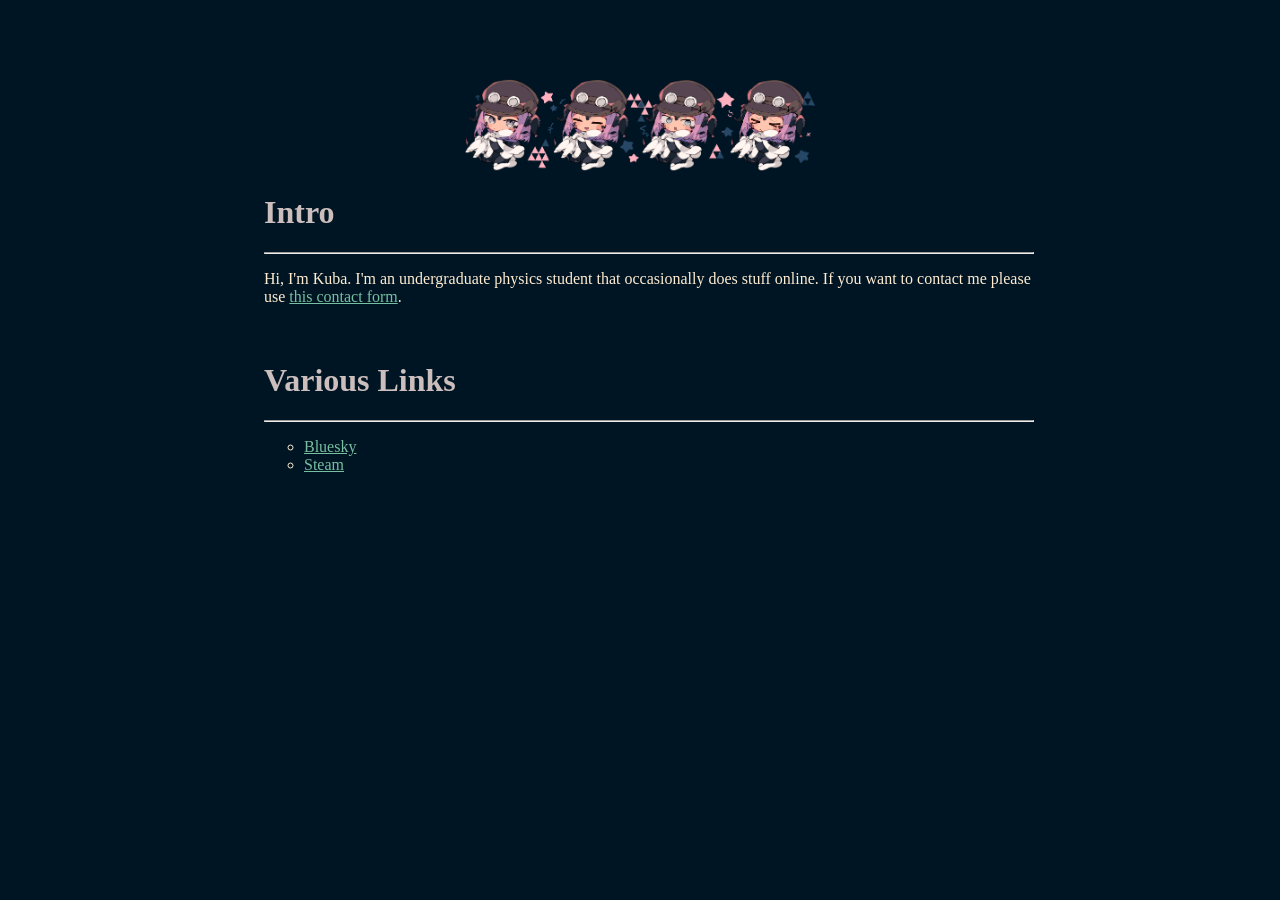
==== index.html @ 91014b28 "changed steam link" ====
<!DOCTYPE html>
<html lang="en">
<head>
	<!-- handles  the embed-->
	<meta property="og:title" content="kuba.moe"/>
	<meta property="og:type" content="website"/>
	<meta property="og:url" content="https://kuba.moe"/>
	<meta property="og:image" content="/images/1x.png"/>
	<meta property="og:description" content="personal info site for some fucking loser"/>
    <!-- stylesheet link-->
    <link rel="stylesheet" href="/style.css">	
	<!-- loads fonts-->
	<link rel="preconnect" href="https://fonts.googleapis.com">
	<link rel="preconnect" href="https://fonts.gstatic.com" crossorigin>
	<link href="https://fonts.googleapis.com/css2?family=Lato:ital,wght@0,100;0,300;0,400;0,700;0,900;1,100;1,300;1,400;1,700;1,900&display=swap" rel="style">
</head>
<img src="/images/4x.png" class="center" title="commissioned from @_by4co on twitter" alt="artwork commissioned from @_by4co on twitter">
<h1>
	Intro
</h1>
<hr>
<p>
	Hi, I'm Kuba. I'm an undergraduate physics student that occasionally does stuff online. If you want to contact me please use <a href="/contact-form.html">this contact form</a>.
</p>
<br>
<h1>
	Various Links
</h1>
<hr>
<p>
	<ul>
		<li><a href="https://bsky.app/profile/kuba.moe/">Bluesky</a></li>
		<li><a href="https://steamcommunity.com/profiles/76561198096984868">Steam</a></li>
	</ul>

</p>
---- style.css ----
.lato-thin {
    font-family: "Lato", serif;
    font-weight: 100;
    font-style: normal;
  }
  
  .lato-light {
    font-family: "Lato", serif;
    font-weight: 300;
    font-style: normal;
  }
  
  .lato-regular {
    font-family: "Lato", serif;
    font-weight: 400;
    font-style: normal;
  }
  
  .lato-bold {
    font-family: "Lato", serif;
    font-weight: 700;
    font-style: normal;
  }
  
  .lato-black {
    font-family: "Lato", serif;
    font-weight: 900;
    font-style: normal;
  }
  
  .lato-thin-italic {
    font-family: "Lato", serif;
    font-weight: 100;
    font-style: italic;
  }
  
  .lato-light-italic {
    font-family: "Lato", serif;
    font-weight: 300;
    font-style: italic;
  }
  
  .lato-regular-italic {
    font-family: "Lato", serif;
    font-weight: 400;
    font-style: italic;
  }
  
  .lato-bold-italic {
    font-family: "Lato", serif;
    font-weight: 700;
    font-style: italic;
  }
  
  .lato-black-italic {
    font-family: "Lato", serif;
    font-weight: 900;
    font-style: italic;
  }  
html{
    overflow-wrap: break-word;
    background-color:#001524;
}
body{
    justify-content:center;
    color:#FFECD1;
    /*color:#FFFF;*/
    text-align: left;
    font-family:"Lato", serif;
    text-size-adjust:auto;
    width:60%;
    padding: 5% 20% 0 20%
}
h1{
    /*color:#93827F;*/
    color:#CBBEBC;
    text-size-adjust:auto;
}
h2{
  /*color:#CBBEBC;*/
  color:#93827F;
  text-size-adjust:auto;
}
hr{
  width:100%;
  align:center;
}
a:link{
  color:#77BFA0;
}
a:visited{
  color: #74B3CE;
}
ul{
  list-style-type:circle;
}
input[type=text], select, textarea {
  width: 100%; /* Full width */
  padding: 12px; /* Some padding */ 
  border: 1px solid #ccc; /* Gray border */
  border-radius: 4px; /* Rounded borders */
  box-sizing: border-box; /* Make sure that padding and width stays in place */
  margin-top: 6px; /* Add a top margin */
  margin-bottom: 16px; /* Bottom margin */
  resize: vertical /* Allow the user to vertically resize the textarea (not horizontally) */
}

/* Style the submit button with a specific background color etc */
input[type=submit] {
  background-color: #04AA6D;
  color: white;
  padding: 12px 20px;
  border: none;
  border-radius: 4px;
  cursor: pointer;
}

/* When moving the mouse over the submit button, add a darker green color */
input[type=submit]:hover {
  background-color: #45a049;
}

/* Add a background color and some padding around the form */
.container {
  border-radius: 5px;
  background-color: #001524;
  padding: 20px;
}
.center {
  display: block;
  margin-left: auto;
  margin-right: auto;
  width: 50%;
}
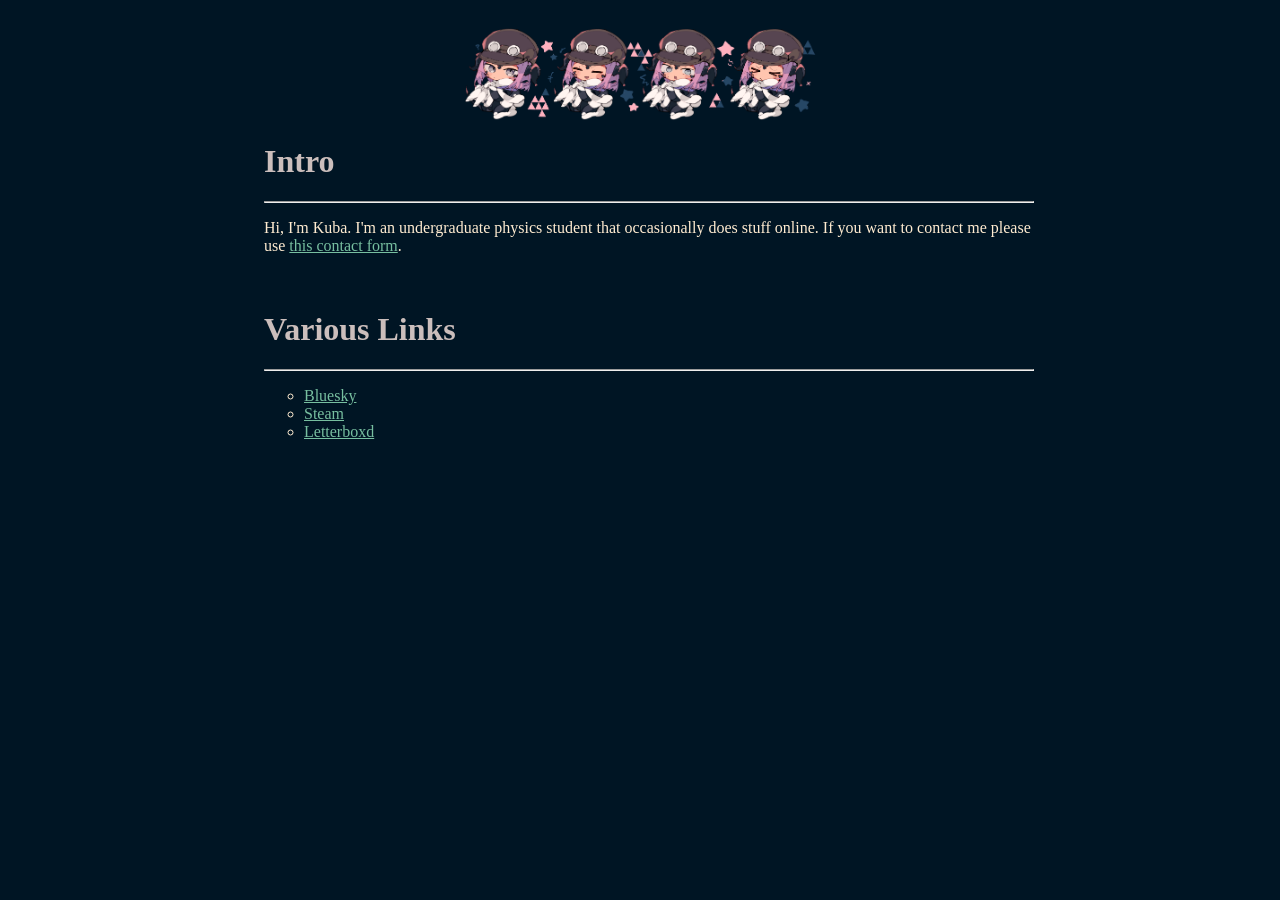
==== commit 61f53011: "updated links section" ====
--- a/index.html
+++ b/index.html
@@ -14,7 +14,8 @@
 	<link rel="preconnect" href="https://fonts.gstatic.com" crossorigin>
 	<link href="https://fonts.googleapis.com/css2?family=Lato:ital,wght@0,100;0,300;0,400;0,700;0,900;1,100;1,300;1,400;1,700;1,900&display=swap" rel="style">
 </head>
-<img src="/images/4x.png" class="center" title="commissioned from @_by4co on twitter" alt="artwork commissioned from @_by4co on twitter">
+<a href="https://skeb.jp/@_by4co"><img src="/images/4x.png" class="center" title="commissioned from @_by4co on twitter" alt="artwork commissioned from @_by4co on twitter"   margin-left: auto margin-right: auto width: 50%>
+</a>
 <h1>
 	Intro
 </h1>
@@ -31,6 +32,7 @@
 	<ul>
 		<li><a href="https://bsky.app/profile/kuba.moe/">Bluesky</a></li>
 		<li><a href="https://steamcommunity.com/profiles/76561198096984868">Steam</a></li>
+		<li><a href="https://letterboxd.com/CaptainKuba/">Letterboxd</a></li>
 	</ul>
 
 </p>
--- a/style.css
+++ b/style.css
@@ -69,7 +69,7 @@
     font-family:"Lato", serif;
     text-size-adjust:auto;
     width:60%;
-    padding: 5% 20% 0 20%
+    padding: 1% 20% 0 20%
 }
 h1{
     /*color:#93827F;*/
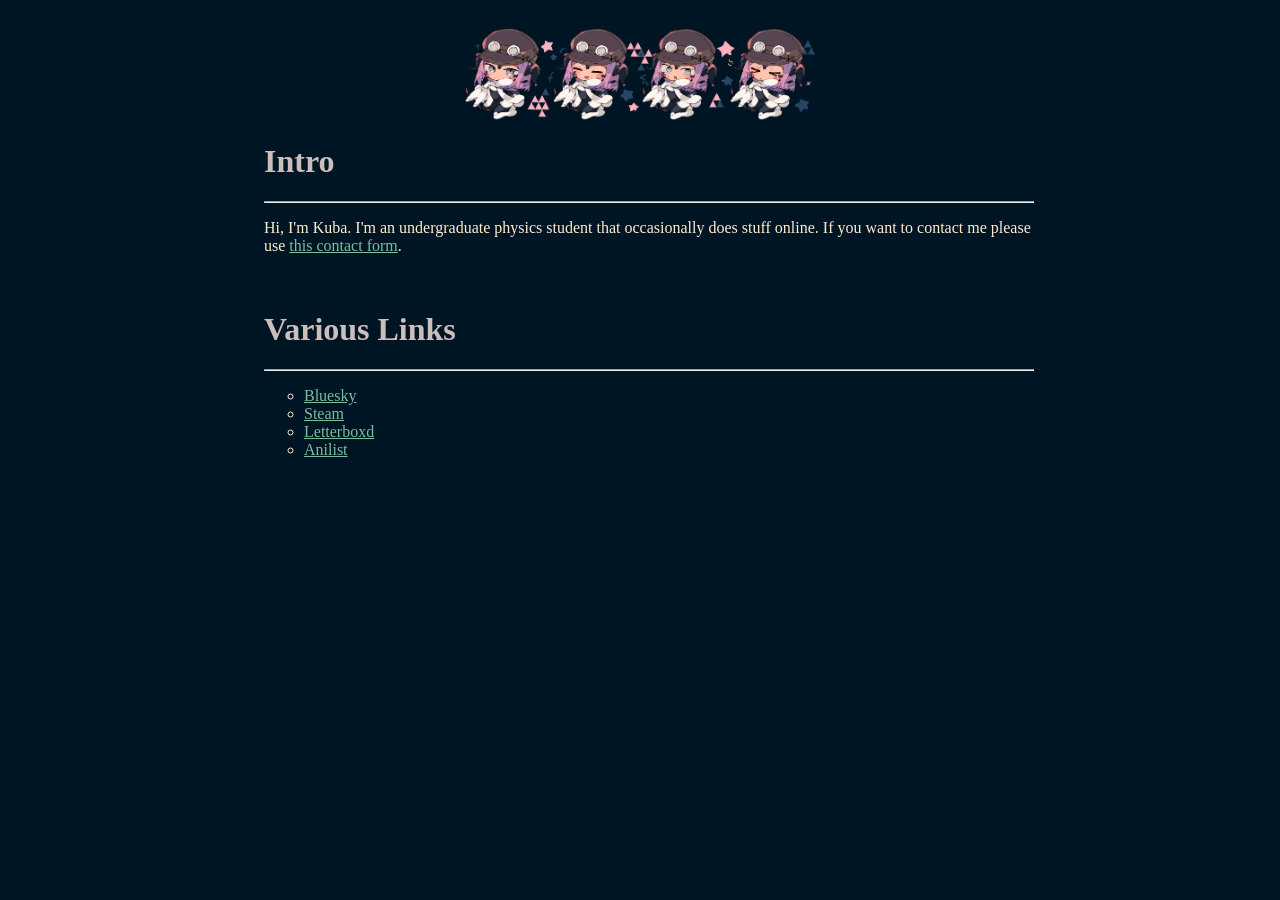
==== commit 94f7b6a1: "anilist added" ====
--- a/index.html
+++ b/index.html
@@ -33,6 +33,7 @@
 		<li><a href="https://bsky.app/profile/kuba.moe/">Bluesky</a></li>
 		<li><a href="https://steamcommunity.com/profiles/76561198096984868">Steam</a></li>
 		<li><a href="https://letterboxd.com/CaptainKuba/">Letterboxd</a></li>
+		<li><a href="https://anilist.co/user/CaptainKuba/">Anilist</a></li>
 	</ul>
 
 </p>
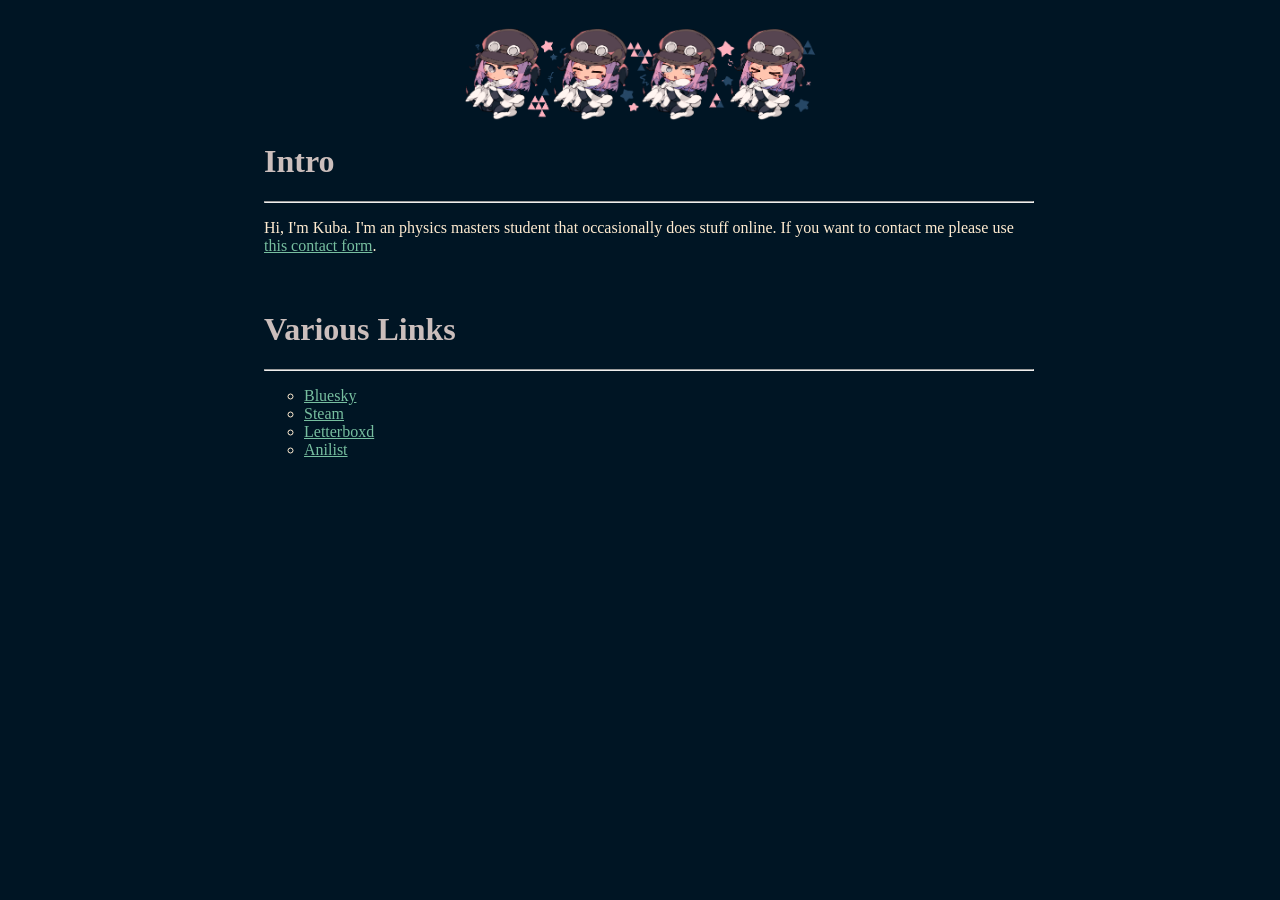
==== commit 9a900774: "undergraduate -> masters" ====
--- a/index.html
+++ b/index.html
@@ -21,7 +21,7 @@
 </h1>
 <hr>
 <p>
-	Hi, I'm Kuba. I'm an undergraduate physics student that occasionally does stuff online. If you want to contact me please use <a href="/contact-form.html">this contact form</a>.
+	Hi, I'm Kuba. I'm an physics masters student that occasionally does stuff online. If you want to contact me please use <a href="/contact-form.html">this contact form</a>.
 </p>
 <br>
 <h1>
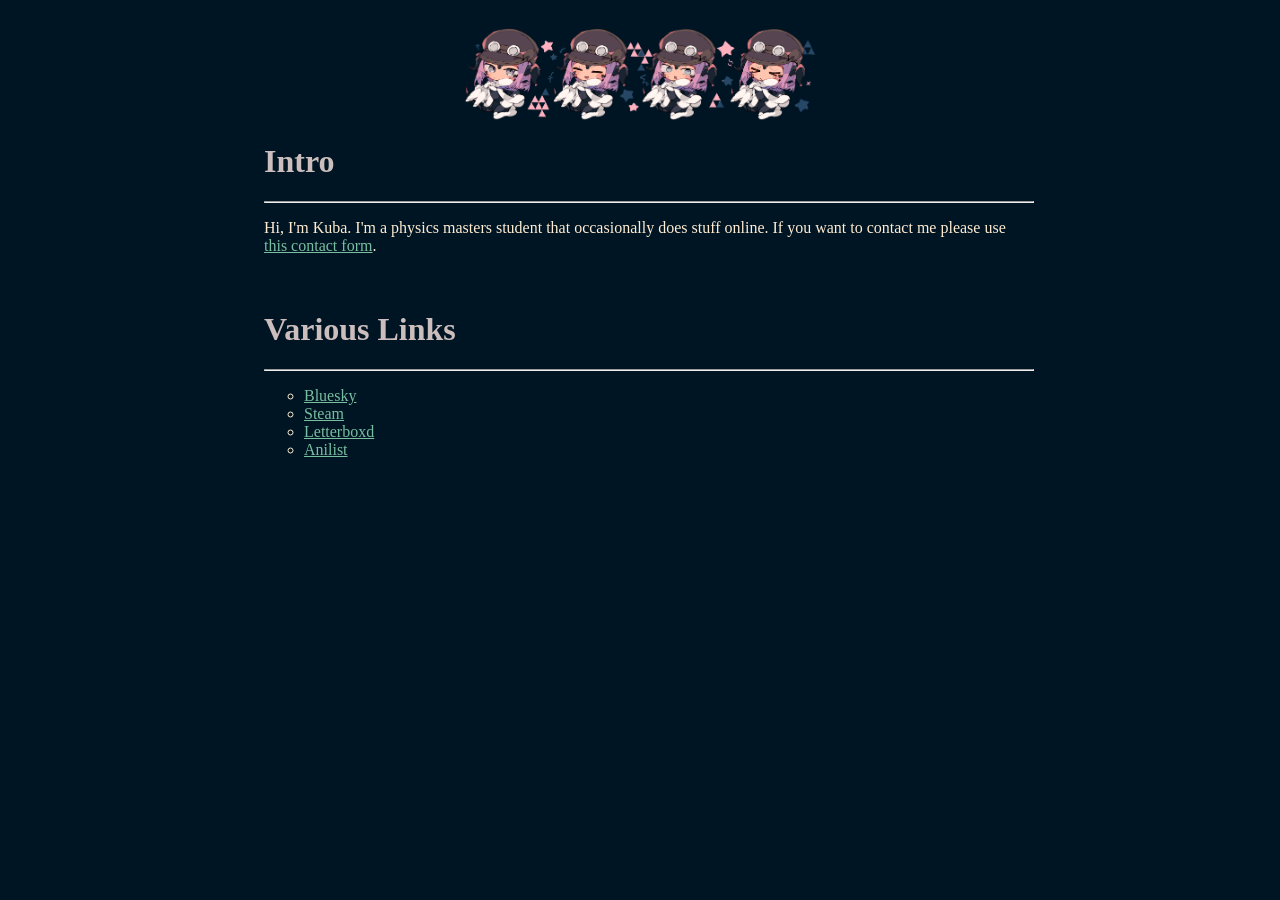
==== commit 99491521: "grammar idiot alert" ====
--- a/index.html
+++ b/index.html
@@ -21,7 +21,7 @@
 </h1>
 <hr>
 <p>
-	Hi, I'm Kuba. I'm an physics masters student that occasionally does stuff online. If you want to contact me please use <a href="/contact-form.html">this contact form</a>.
+	Hi, I'm Kuba. I'm a physics masters student that occasionally does stuff online. If you want to contact me please use <a href="/contact-form.html">this contact form</a>.
 </p>
 <br>
 <h1>
